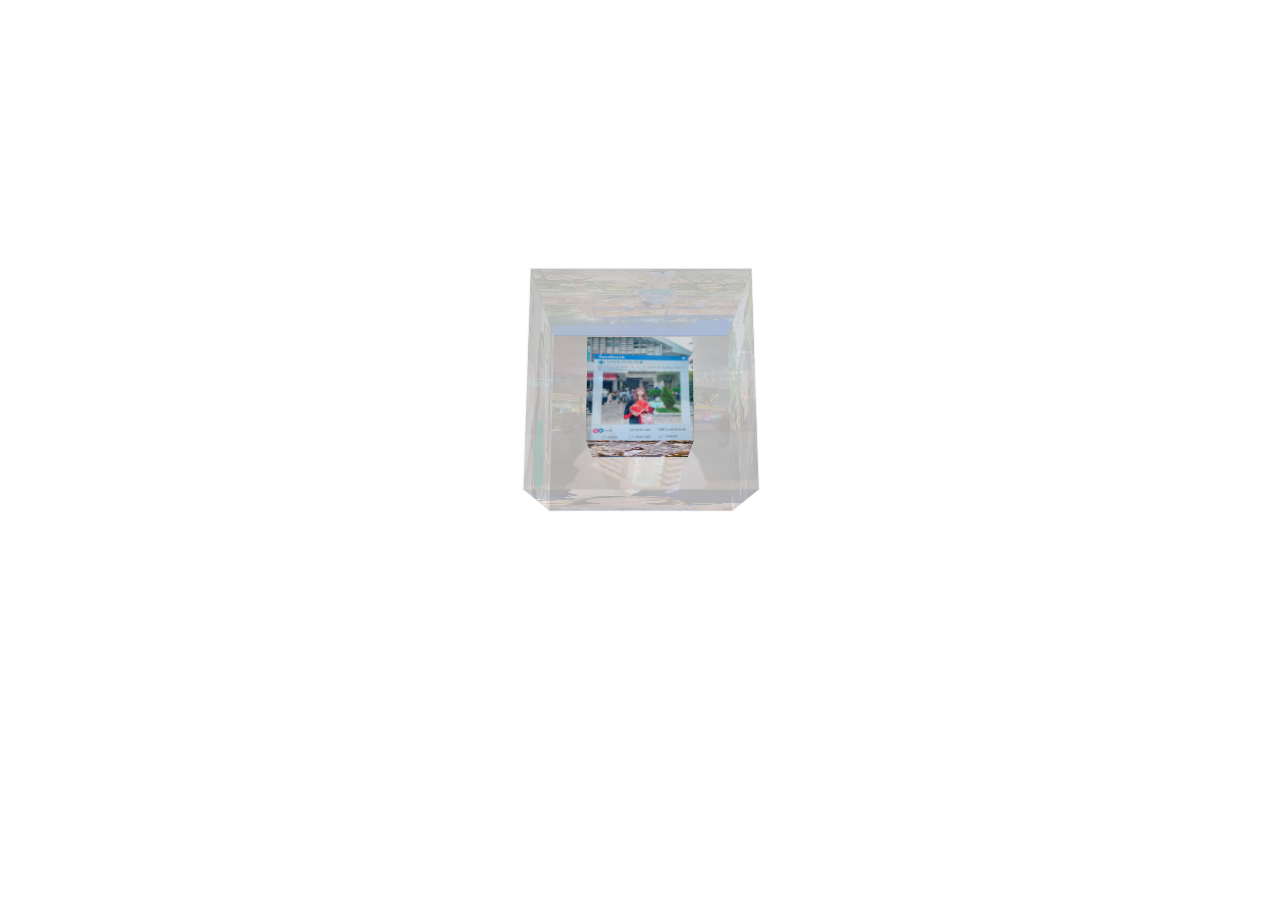
==== gallery/index.html @ 108eda49 "first commit" ====
<!DOCTYPE html>
<html>
    <head>
        <title>Page Title</title>
        <link rel="stylesheet" href="style.css">
    </head>
    <body>
        <div class="box">
            <ul class="minbox">
                <li></li>
                <li></li>
                <li></li>
                <li></li>
                <li></li>
                <li></li>
            </ul>
            <ol class="maxbox">
                <li></li>
                <li></li>
                <li></li>
                <li></li>
                <li></li>
                <li></li>
            </ol>
        </div>
        <audio id="player" autoplay loop>
            <source src="../music/music.mp3" type="audio/mp3" />
        </audio>
    </body>
</html>
---- gallery/style.css ----
* {
    margin: 0;
    padding: 0;
}

body {
    background-size: 100%;
    -webkit-perspective: 800;
}

li {
    list-style: none;
}

.box {
    width: 200px;
    height: 200px;
    position: relative;
    margin: 300px auto;
    transform-style: preserve-3d;
    transform: rotateX(13deg);
    animation: move 5s linear infinite;
}

.minbox {
    width: 100px;
    height: 100px;
    position: absolute;
    left: 50px;
    top: 50px;
    transform-style: preserve-3d;
}

.minbox li {
    width: 100px;
    height: 100px;
    position: absolute;
    left: 0;
    top: 0;
}

.minbox li:nth-child(1) {
    background: url('./images/307129486_826611781683571_5615617803512643773_n.jpg') no-repeat 0 0;
    transform: translateZ(50px);
    background-size: 100% 100%;
}

.minbox li:nth-child(2) {
    background: url('./images/428001108_1123810775297002_6188416084939472840_n.jpg') no-repeat 0 0;
    transform: rotateX(180deg) translateZ(50px);
    background-size: 100% 100%;
}

.minbox li:nth-child(3) {
    background: url('./images/324260181_585093503640146_6877929654135043590_n.jpg') no-repeat 0 0;
    transform: rotateX(-90deg) translateZ(50px);
    background-size: 100% 100%;
}

.minbox li:nth-child(4) {
    background: url('./images/325666847_1639446053181332_6776664839915895012_n.jpg') no-repeat 0 0;
    transform: rotateX(90deg) translateZ(50px);
    background-size: 100% 100%;
}

.minbox li:nth-child(5) {
    background: url('./images/326063566_473663188308897_6257324585970993683_n.jpg') no-repeat 0 0;
    transform: rotateY(-90deg) translateZ(50px);
    background-size: 100% 100%;
}

.minbox li:nth-child(6) {
    background: url('./images/339285128_196015963144489_6586893991232831943_n.jpg') no-repeat 0 0;
    transform: rotateY(90deg) translateZ(50px);
    background-size: 100% 100%;
}

.maxbox li:nth-child(1) {
    background: url('./images/344066446_6254803524562852_4827925714680273735_n.jpg') no-repeat 0 0;
    transform: translateZ(50px);
    background-size: 100% 100%;

}

.maxbox li:nth-child(2) {
    background: url('./images/344728601_917163899537931_5339412711073226657_n.jpg') no-repeat 0 0;
    transform: rotateX(180deg) translateZ(50px);
    background-size: 100% 100%;
}

.maxbox li:nth-child(3) {
    background: url('./images/347556085_1009779160033498_8032732497468104740_n.jpg') no-repeat 0 0;
    transform: rotateX(-90deg) translateZ(50px);
    background-size: 100% 100%;
}

.maxbox li:nth-child(4) {
    background: url('./images/348332962_1009779143366833_5245389553002834853_n.jpg') no-repeat 0 0;
    transform: rotateX(90deg) translateZ(50px);
    background-size: 100% 100%;
}

.maxbox li:nth-child(5) {
    background: url('./images/405219169_1078380449840035_4361135105866238405_n.jpg') no-repeat 0 0;
    transform: rotateY(-90deg) translateZ(50px);
    background-size: 100% 100%;
}

.maxbox li:nth-child(6) {
    background: url('./images/417425577_1121038285574251_8606463238764503709_n.jpg') no-repeat 0 0;
    -transform: rotateY(90deg) translateZ(50px);
    background-size: 100% 100%;
}

.maxbox {
    width: 200px;
    height: 200px;
    position: absolute;
    left: 0;
    top: 0;
    transform-style: preserve-3d;
}

.maxbox li {
    width: 200px;
    height: 200px;
    background: #fff;
    border: 1px solid #ccc;
    position: absolute;
    left: 0;
    top: 0;
    opacity: 0.2;
    transition: all 1s ease;
}

.maxbox li:nth-child(1) {
    transform: translateZ(100px);
}

.maxbox li:nth-child(2) {
    transform: rotateX(180deg) translateZ(100px);
}

.maxbox li:nth-child(3) {
    transform: rotateX(-90deg) translateZ(100px);
}

.maxbox li:nth-child(4) {
    transform: rotateX(90deg) translateZ(100px);
}

.maxbox li:nth-child(5) {
    transform: rotateY(-90deg) translateZ(100px);
}

.maxbox li:nth-child(6) {
    transform: rotateY(90deg) translateZ(100px);
}

.box:hover ol li:nth-child(1) {
    transform: translateZ(300px);
    width: 400px;
    height: 400px;
    opacity: 0.8;
    left: -100px;
    top: -100px;
}

.box:hover ol li:nth-child(2) {
    transform: rotateX(180deg) translateZ(300px);
    width: 400px;
    height: 400px;
    opacity: 0.8;
    left: -100px;
    top: -100px;
}

.box:hover ol li:nth-child(3) {
    transform: rotateX(-90deg) translateZ(300px);
    width: 400px;
    height: 400px;
    opacity: 0.8;
    left: -100px;
    top: -100px;
}

.box:hover ol li:nth-child(4) {
    transform: rotateX(90deg) translateZ(300px);
    width: 400px;
    height: 400px;
    opacity: 0.8;
    left: -100px;
    top: -100px;
}

.box:hover ol li:nth-child(5) {
    transform: rotateY(-90deg) translateZ(300px);
    width: 400px;
    height: 400px;
    opacity: 0.8;
    left: -100px;
    top: -100px;
}

.box:hover ol li:nth-child(6) {
    transform: rotateY(90deg) translateZ(300px);
    width: 400px;
    height: 400px;
    opacity: 0.8;
    left: -100px;
    top: -100px;
}

@keyframes move {
    0% {
        transform: rotateX(13deg) rotateY(0deg);
    }

    100% {
        transform: rotateX(13deg) rotateY(360deg);
    }
}
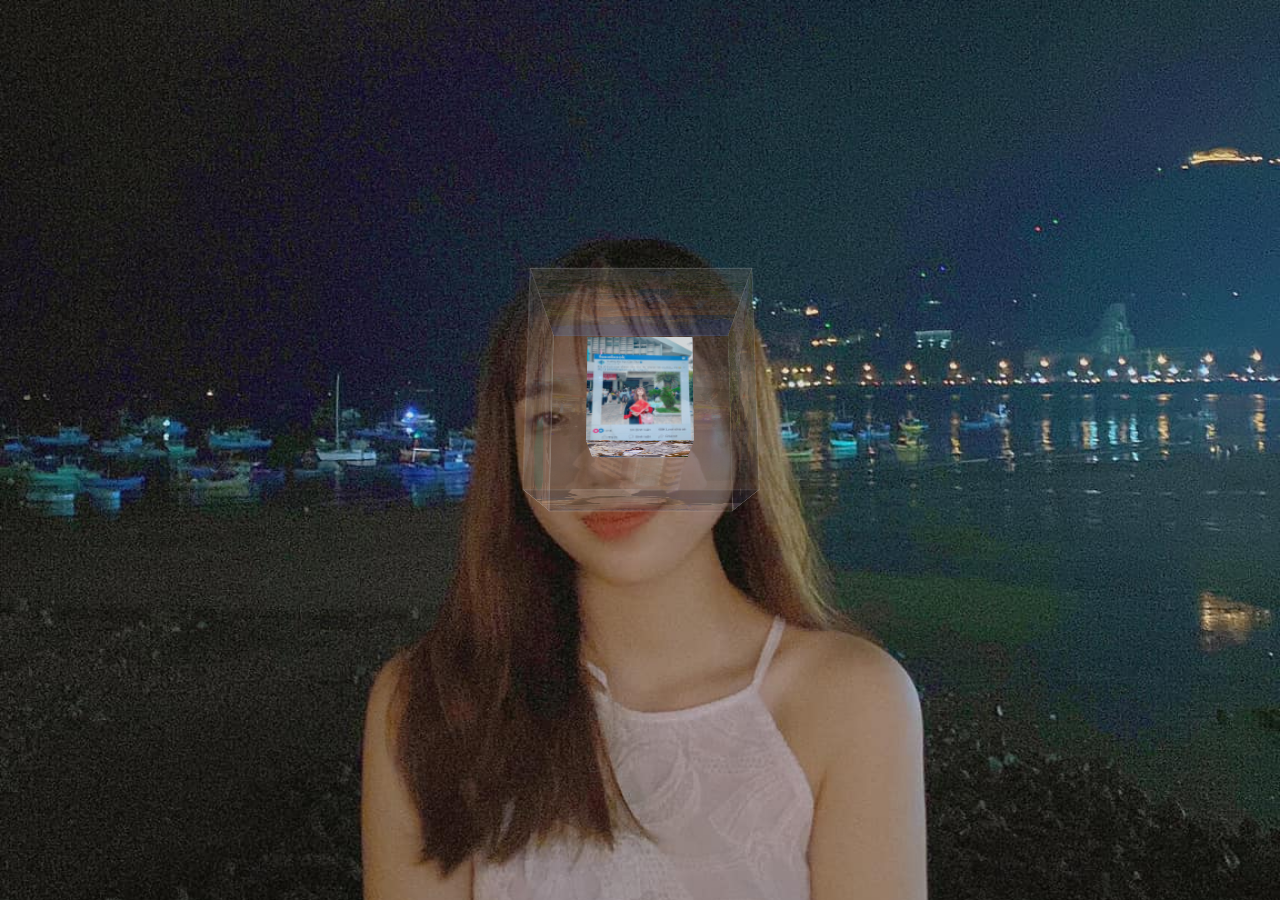
==== commit 41cf0920: "update" ====
--- a/gallery/index.html
+++ b/gallery/index.html
@@ -1,30 +1,33 @@
 <!DOCTYPE html>
 <html>
-    <head>
-        <title>Page Title</title>
-        <link rel="stylesheet" href="style.css">
-    </head>
-    <body>
-        <div class="box">
-            <ul class="minbox">
-                <li></li>
-                <li></li>
-                <li></li>
-                <li></li>
-                <li></li>
-                <li></li>
-            </ul>
-            <ol class="maxbox">
-                <li></li>
-                <li></li>
-                <li></li>
-                <li></li>
-                <li></li>
-                <li></li>
-            </ol>
-        </div>
-        <audio id="player" autoplay loop>
-            <source src="../music/music.mp3" type="audio/mp3" />
-        </audio>
-    </body>
+
+<head>
+    <title>Page Title</title>
+    <link rel="stylesheet" href="style.css">
+</head>
+
+<body>
+    <div class="box">
+        <ul class="minbox">
+            <li></li>
+            <li></li>
+            <li></li>
+            <li></li>
+            <li></li>
+            <li></li>
+        </ul>
+        <ol class="maxbox">
+            <li></li>
+            <li></li>
+            <li></li>
+            <li></li>
+            <li></li>
+            <li></li>
+        </ol>
+    </div>
+    <audio id="player" autoplay loop>
+        <source src="../music/music.mp3" type="audio/mp3" />
+    </audio>
+</body>
+
 </html>--- a/gallery/style.css
+++ b/gallery/style.css
@@ -4,7 +4,13 @@
 }
 
 body {
+    background-image: url(./images/344066446_6254803524562852_4827925714680273735_n.jpg);
     background-size: 100%;
+    background-size: cover;
+    /* Đảm bảo hình ảnh nền chiếm toàn bộ kích thước */
+    background-position: center;
+    /* Căn giữa hình ảnh nền */
+    background-repeat: no-repeat;
     -webkit-perspective: 800;
 }
 
